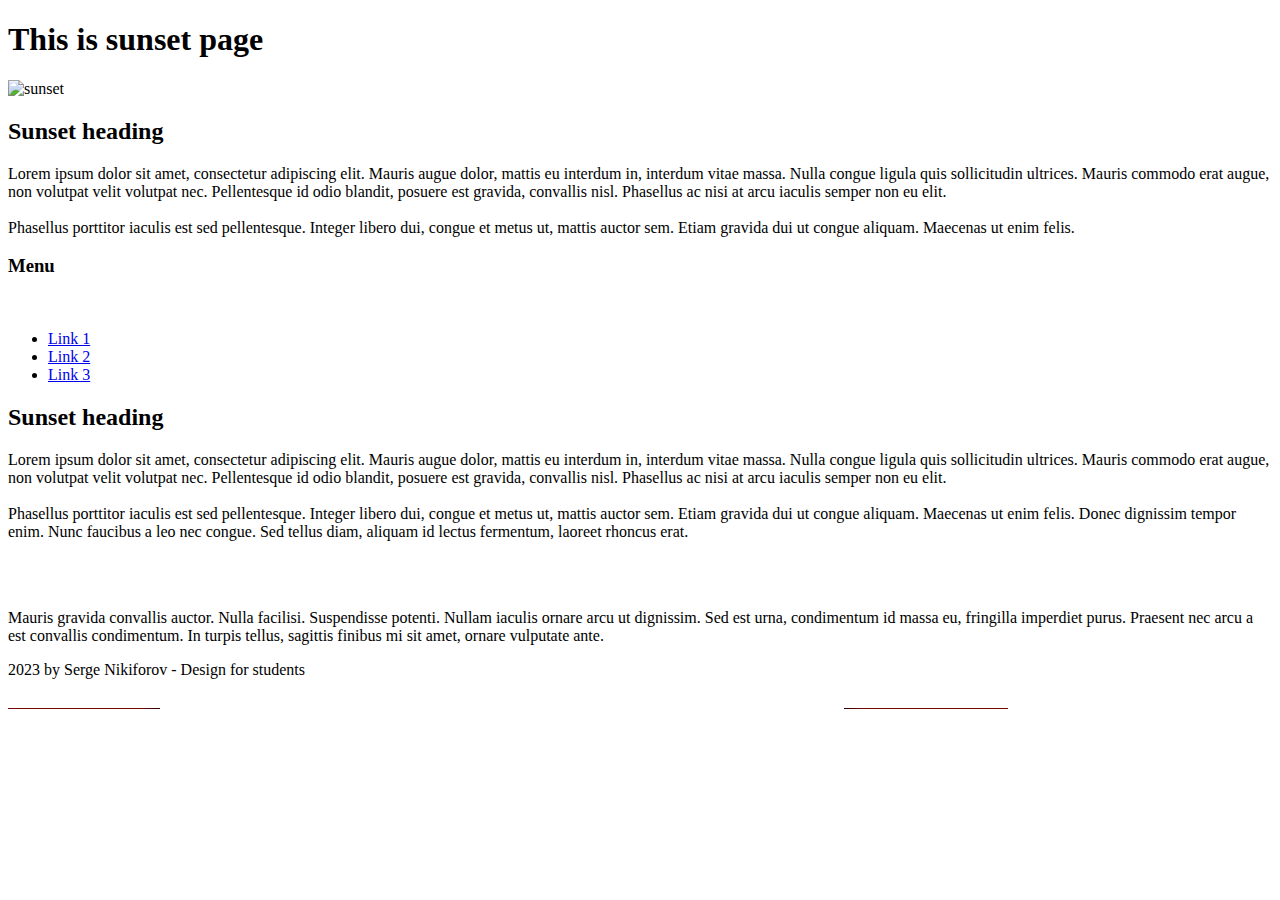
==== index.html @ 0fbc4a2e "added index.html (sunset)" ====
<!DOCTYPE html>
<html lang="en">
  <head>
    <meta charset="UTF-8" />
    <meta name="viewport" content="width=device-width, initial-scale=1.0" />
    <title>Document</title>
    <link rel="stylesheet" href="../sunset/css/reset.css" />
    <link rel="stylesheet" href="../sunset/css/style.css" />
  </head>
  <body>
    <div class="wrapper">
      <header class="header">
        <h1 class="header__heading">This is <span class="header__heading--spec">sunset</span> page</h1>
        <div class="header__img-wrap"><img src="../sunset/img/sunset.jpg" alt="sunset"></div>
      </header>
      <main class="main">
				<section class="section section--flx">
					<article class="article">
						<h2 class="article__heading">Sunset heading</h2>
						<p class="article__item">
							Lorem ipsum dolor sit amet, consectetur adipiscing elit. Mauris
							augue dolor, mattis eu interdum in, interdum vitae massa. Nulla
							congue ligula quis sollicitudin ultrices. Mauris commodo erat
							augue, non volutpat velit volutpat nec. Pellentesque id odio
							blandit, posuere est gravida, convallis nisl. Phasellus ac nisi at
							arcu iaculis semper non eu elit.
							<br>
							<br>
							Phasellus porttitor iaculis est sed pellentesque. Integer libero
							dui, congue et metus ut, mattis auctor sem. Etiam gravida dui ut
							congue aliquam. Maecenas ut enim felis.
						</p>
					</article>
					<div class="nav-wrap">
						<h3 class="nav-heading">Menu</h3>
						<br>
						<ul class="nav">
							<li class="nav__item">
								<a class="nav__link" href="#">Link 1</a>
							</li>
							<li class="nav__item">
								<a class="nav__link" href="#">Link 2</a>
							</li>
							<li class="nav__item">
								<a class="nav__link" href="#">Link 3</a>
							</li>
						</ul>
					</div>
				</section>
				<section class="section">
					<article class="article">
						<h2 class="article__heading">Sunset heading</h2>
						<p class="article__item">
							<span class="article__text--spec">
								Lorem ipsum dolor sit amet, consectetur adipiscing elit.
							</span>
							Mauris augue dolor, mattis eu interdum in, interdum vitae massa.
							Nulla congue ligula quis sollicitudin ultrices. Mauris commodo
							erat augue, non volutpat velit volutpat nec. Pellentesque id odio
							blandit, posuere est gravida, convallis nisl.
							<span class="article__text--mod">
								Phasellus ac nisi at arcu iaculis semper non eu elit.
							</span>
							<br>
							<br>
							Phasellus porttitor iaculis est sed pellentesque. Integer libero
							dui, congue et metus ut, mattis auctor sem. Etiam gravida dui ut
							congue aliquam. Maecenas ut enim felis. Donec dignissim tempor
							enim. Nunc faucibus a leo nec congue. Sed tellus diam, aliquam id
							lectus fermentum,
							<span class="article__text--add"> laoreet rhoncus erat.</span>
						</p>
						<br>
						<br>
						<p class="article__item">
							Mauris gravida convallis auctor. Nulla facilisi. Suspendisse
							potenti. Nullam iaculis ornare arcu ut dignissim. Sed est urna,
							condimentum id massa eu, fringilla imperdiet purus. Praesent nec
							arcu a est convallis condimentum. In turpis tellus, sagittis
							finibus mi sit amet, ornare vulputate ante.
						</p>
					</article>
				</section>
			</main>
			<footer class="footer">
				<p class="footer__item">
					<span class="footer__item--spec">2023</span> by
					<span class="footer__item--spec">Serge Nikiforov</span> - Design for
					students
				</p>
				<img class="footer__img--mod" src="img/back.gif" alt="line">

			</footer>
    </div>
</html>
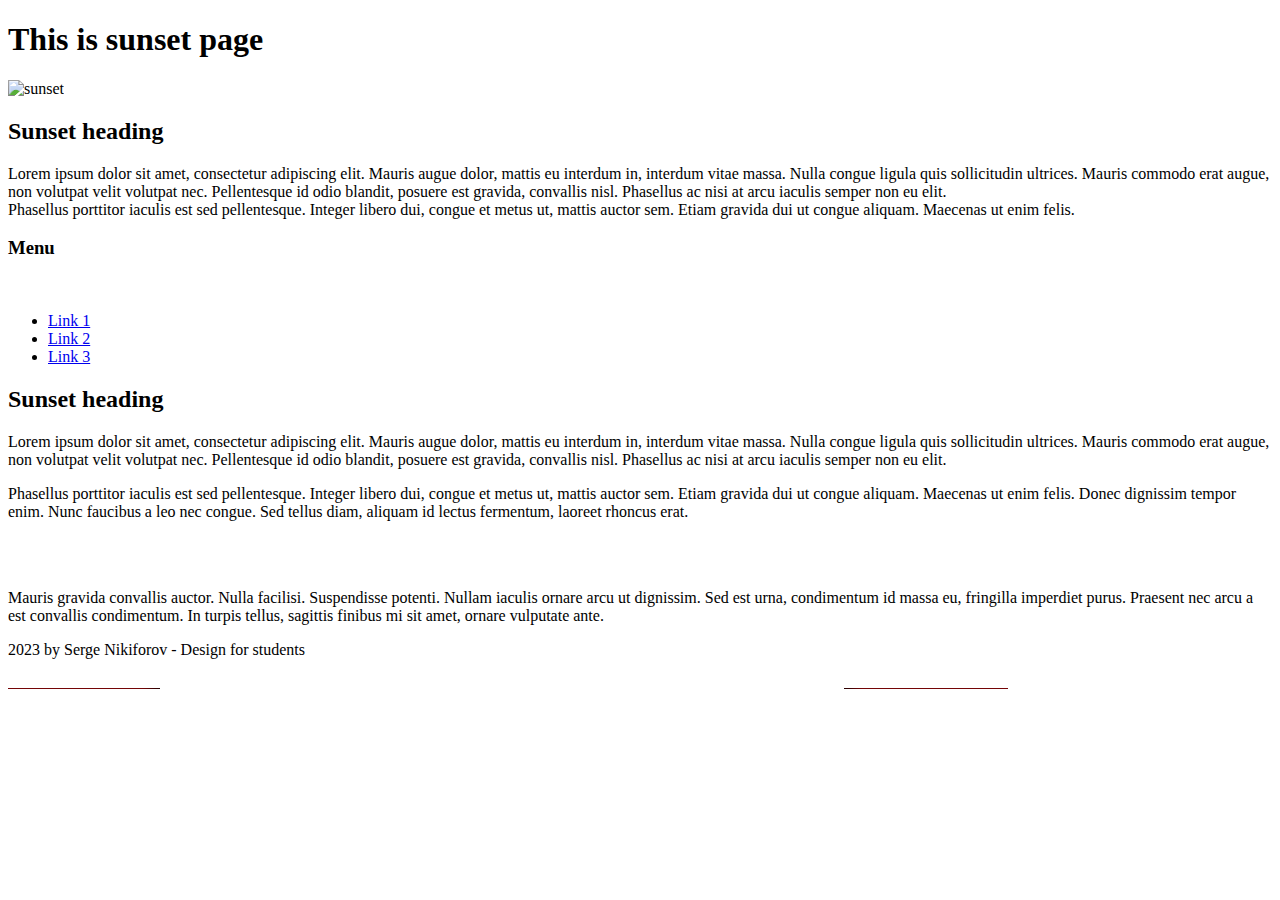
==== commit 80b6a744: "Change style p" ====
--- a/index.html
+++ b/index.html
@@ -24,7 +24,6 @@
 							augue, non volutpat velit volutpat nec. Pellentesque id odio
 							blandit, posuere est gravida, convallis nisl. Phasellus ac nisi at
 							arcu iaculis semper non eu elit.
-							<br>
 							<br>
 							Phasellus porttitor iaculis est sed pellentesque. Integer libero
 							dui, congue et metus ut, mattis auctor sem. Etiam gravida dui ut
@@ -61,14 +60,14 @@
 							<span class="article__text--mod">
 								Phasellus ac nisi at arcu iaculis semper non eu elit.
 							</span>
-							<br>
-							<br>
-							Phasellus porttitor iaculis est sed pellentesque. Integer libero
-							dui, congue et metus ut, mattis auctor sem. Etiam gravida dui ut
-							congue aliquam. Maecenas ut enim felis. Donec dignissim tempor
-							enim. Nunc faucibus a leo nec congue. Sed tellus diam, aliquam id
-							lectus fermentum,
-							<span class="article__text--add"> laoreet rhoncus erat.</span>
+							<p class="article__text--edit">
+								Phasellus porttitor iaculis est sed pellentesque. Integer libero
+								dui, congue et metus ut, mattis auctor sem. Etiam gravida dui ut
+								congue aliquam. Maecenas ut enim felis. Donec dignissim tempor
+								enim. Nunc faucibus a leo nec congue. Sed tellus diam, aliquam id
+								lectus fermentum,
+								<span class="article__text--add"> laoreet rhoncus erat.</span>
+							</p>
 						</p>
 						<br>
 						<br>
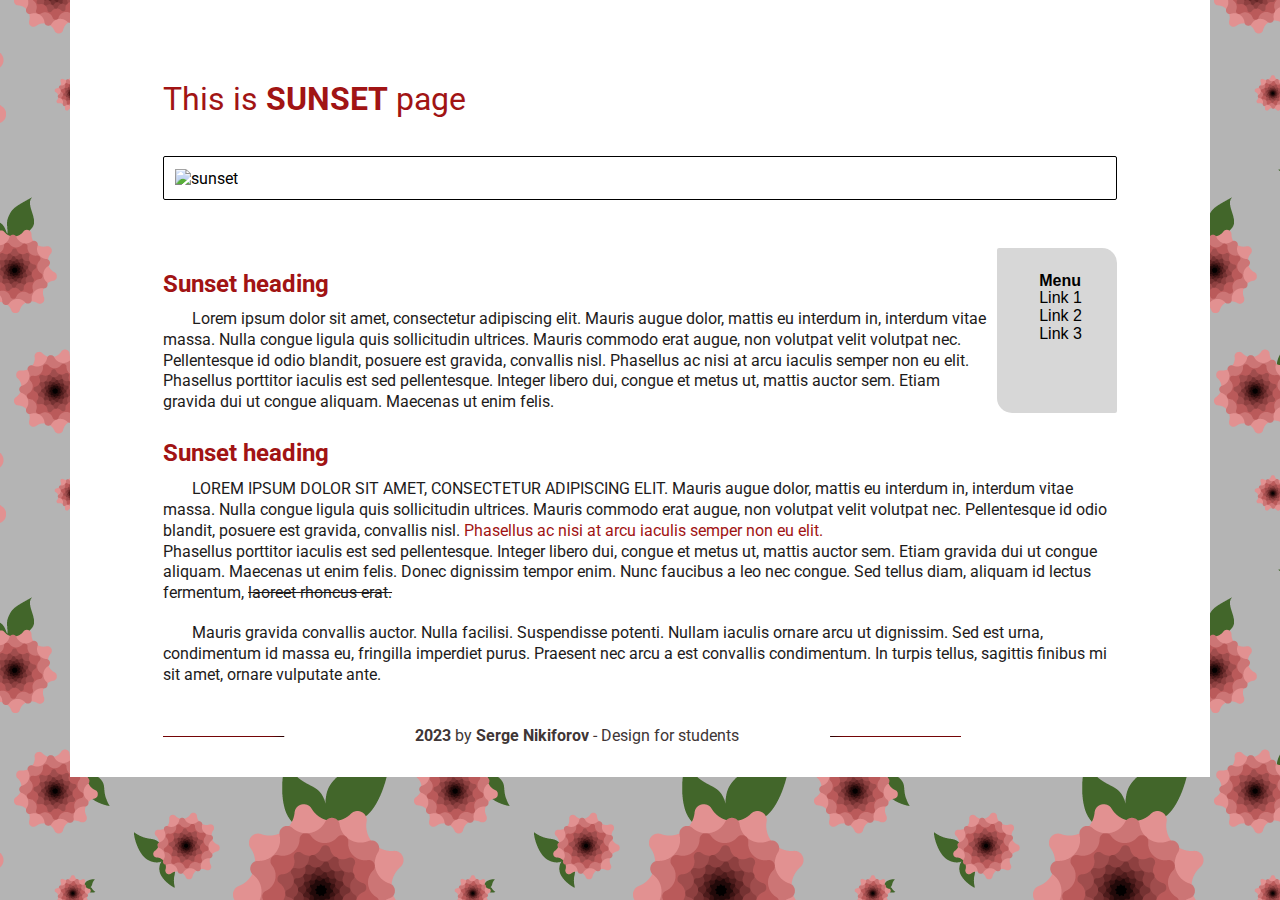
==== commit 45225e67: "add upgrade file index.html,style.css" ====
--- a/index.html
+++ b/index.html
@@ -3,9 +3,9 @@
   <head>
     <meta charset="UTF-8" />
     <meta name="viewport" content="width=device-width, initial-scale=1.0" />
-    <title>Document</title>
-    <link rel="stylesheet" href="../sunset/css/reset.css" />
-    <link rel="stylesheet" href="../sunset/css/style.css" />
+    <title>sunset</title>
+    <link rel="stylesheet" href="css/reset.css" />
+    <link rel="stylesheet" href="css/style.css" />
   </head>
   <body>
     <div class="wrapper">
@@ -23,7 +23,7 @@
 							congue ligula quis sollicitudin ultrices. Mauris commodo erat
 							augue, non volutpat velit volutpat nec. Pellentesque id odio
 							blandit, posuere est gravida, convallis nisl. Phasellus ac nisi at
-							arcu iaculis semper non eu elit.
+							arcu iaculis semper non eu elit. 
 							<br>
 							Phasellus porttitor iaculis est sed pellentesque. Integer libero
 							dui, congue et metus ut, mattis auctor sem. Etiam gravida dui ut
@@ -32,7 +32,6 @@
 					</article>
 					<div class="nav-wrap">
 						<h3 class="nav-heading">Menu</h3>
-						<br>
 						<ul class="nav">
 							<li class="nav__item">
 								<a class="nav__link" href="#">Link 1</a>
@@ -60,16 +59,14 @@
 							<span class="article__text--mod">
 								Phasellus ac nisi at arcu iaculis semper non eu elit.
 							</span>
-							<p class="article__text--edit">
+							<br>
 								Phasellus porttitor iaculis est sed pellentesque. Integer libero
 								dui, congue et metus ut, mattis auctor sem. Etiam gravida dui ut
 								congue aliquam. Maecenas ut enim felis. Donec dignissim tempor
 								enim. Nunc faucibus a leo nec congue. Sed tellus diam, aliquam id
 								lectus fermentum,
 								<span class="article__text--add"> laoreet rhoncus erat.</span>
-							</p>
 						</p>
-						<br>
 						<br>
 						<p class="article__item">
 							Mauris gravida convallis auctor. Nulla facilisi. Suspendisse
@@ -82,13 +79,11 @@
 				</section>
 			</main>
 			<footer class="footer">
-				<p class="footer__item">
-					<span class="footer__item--spec">2023</span> by
-					<span class="footer__item--spec">Serge Nikiforov</span> - Design for
-					students
-				</p>
-				<img class="footer__img--mod" src="img/back.gif" alt="line">
-
+				<div class="footer__line">
+					<p class="footer__item"><span class="footer__item--spec">2023</span> by
+						<span class="footer__item--spec">Serge Nikiforov</span><span class="footer__item--adit"> - Design for
+						students</span> </p>
+				</div>
 			</footer>
     </div>
 </html>
--- a/css/style.css
+++ b/css/style.css
@@ -0,0 +1,141 @@
+@import url("https://fonts.googleapis.com/css2?family=Roboto:ital,wght@0,400;0,700;1,400&display=swap");
+/* 1 */
+body {
+  background: #b4b4b4 url(../img/pink-flowers.webp) repeat;
+  background-attachment: fixed;
+  font-family: "Roboto", Arial, sans-serif;
+  font-weight: 400;
+  font-style: normal;
+  line-height: normal;
+}
+
+/* 10 */
+.wrapper {
+  width: 89%;
+  margin: 0 auto;
+  background-color: #fff;
+  padding: 0 4%;
+}
+/* 1 */
+p {
+  color: #1d1b1b;
+  font-size: 1rem;
+  text-indent: 1.8rem;
+  line-height: 1.3rem;
+}
+/* 30 */
+.header,
+.main,
+.footer {
+  padding: 0 4%;
+}
+/* 10 */
+.header__heading {
+  padding-top: 8.4%;
+  margin-bottom: 4%;
+  color: #a11414;
+  font-size: 2rem;
+}
+/* 10 */
+.header__heading--spec {
+  font-weight: 700;
+  text-transform: uppercase;
+}
+/* 10 */
+.header__img-wrap {
+  padding: 1.2% 1.1%;
+  border: 1px solid #000;
+  border-radius: 2px;
+  margin-bottom: 5%;
+}
+/* 11 */
+.header__img-wrap img {
+  width: 100%;
+}
+/* 10 */
+.section--flx {
+  display: flex;
+}
+/* 20 */
+.section--flx .article {
+  margin-right: 0.24%;
+}
+/* 10 */
+.article__heading {
+  color: #a11414;
+  font-size: 1.5rem;
+  font-weight: 700;
+  margin-top: 2.7%;
+  margin-bottom: 1.3%;
+}
+/* 10 */
+.nav-wrap {
+  width: 29%;
+  border-radius: 2px 15px;
+  background: #d7d7d7;
+  padding: 2.5% 2%;
+  font-family: Arial, Helvetica, sans-serif;
+}
+/* 10 */
+.nav-heading {
+  padding-left: 28%;
+  color: #000;
+  font-size: 1rem;
+  font-weight: 700;
+}
+/* 10 */
+.nav__link {
+  text-decoration: none;
+  padding-top: 25%;
+  color: #000;
+  padding-left: 28%;
+  color: #000;
+  font-size: 1rem;
+}
+/* 20 */
+.nav__link:hover {
+  font-weight: 700;
+  color: #a11414;
+  text-decoration: underline;
+}
+/* 10 */
+.article__text--spec {
+  text-transform: uppercase;
+}
+/* 10 */
+.article__text--mod {
+  color: #a11414;
+}
+/* 10 */
+.article__text--add {
+  text-decoration-line: line-through;
+}
+
+/* 10 */
+.footer {
+  width: 85%;
+  margin-top: 3%;
+  padding-bottom: 2%;
+}
+
+/* 10 */
+.footer__line {
+  background: url(../img/back.gif) no-repeat 0 50%;
+  background-size: 100%;
+}
+
+/* 10 */
+.footer__item {
+  text-align: center;
+  padding: 1.2% 0 1.2%;
+  color: #403636;
+}
+
+/* 10 */
+.footer__item--spec {
+  font-weight: bold;
+  background-color: #fff;
+}
+.footer__item--adit {
+  background-color: #fff;
+}
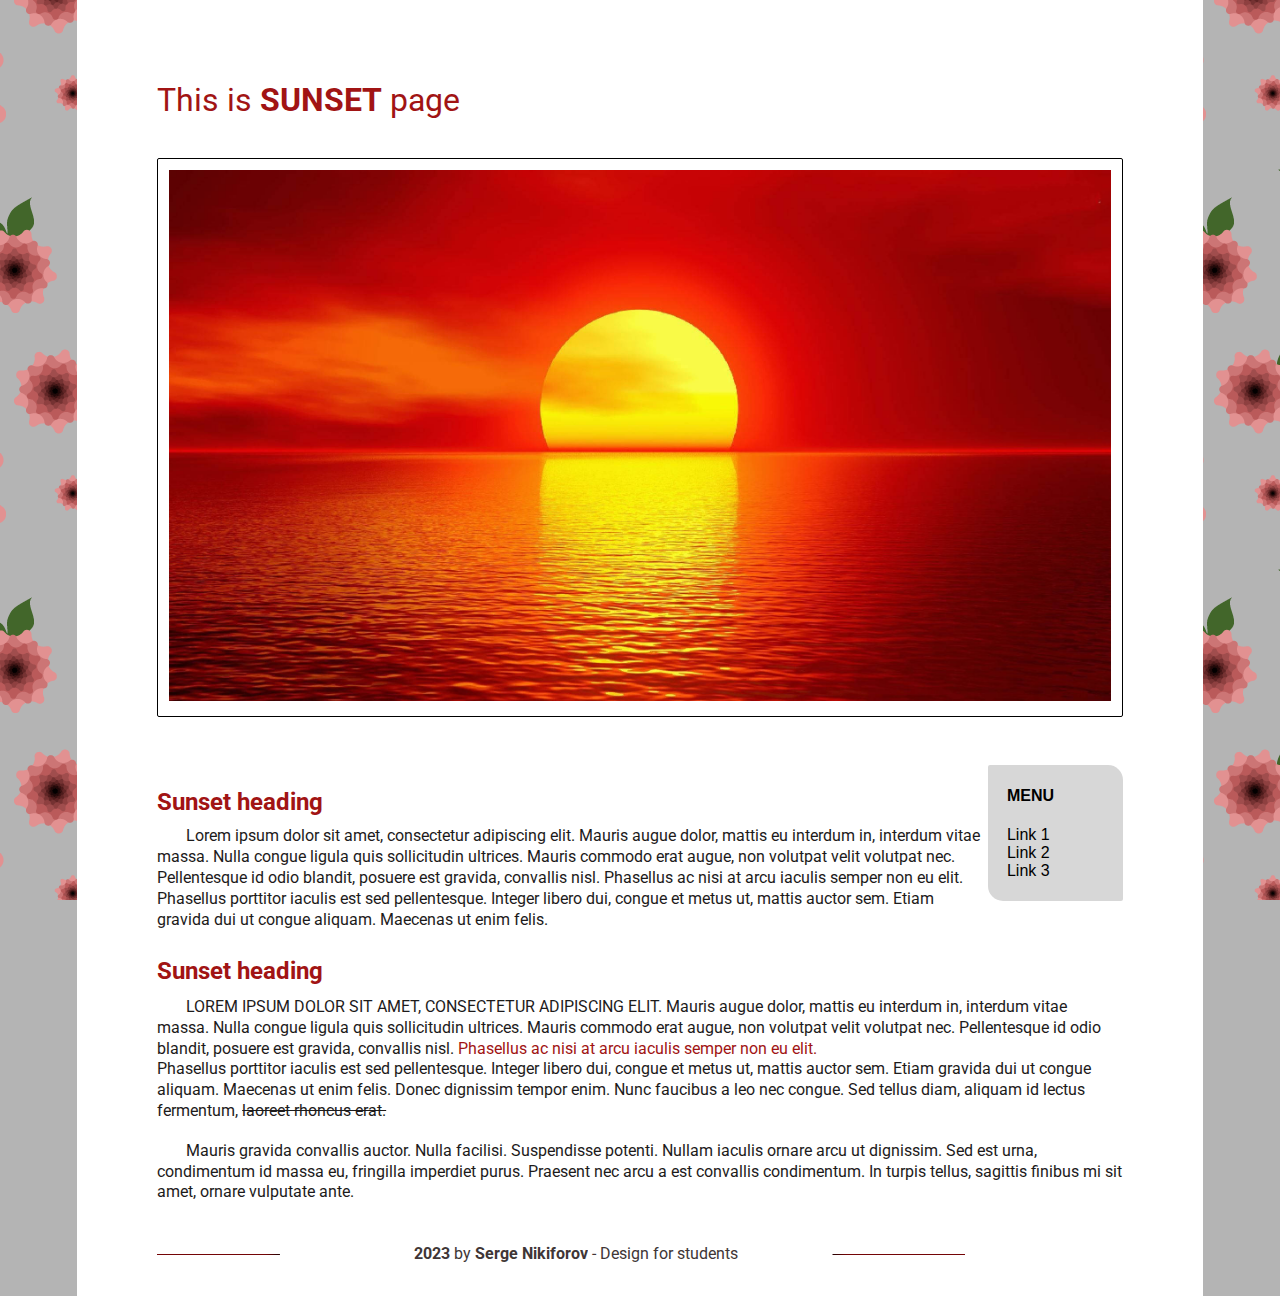
==== commit b83534a3: "update css.style, index.html" ====
--- a/index.html
+++ b/index.html
@@ -11,7 +11,7 @@
     <div class="wrapper">
       <header class="header">
         <h1 class="header__heading">This is <span class="header__heading--spec">sunset</span> page</h1>
-        <div class="header__img-wrap"><img src="../sunset/img/sunset.jpg" alt="sunset"></div>
+        <div class="header__img-wrap"><img src="img/sunset.jpg" alt="sunset"></div>
       </header>
       <main class="main">
 				<section class="section section--flx">
@@ -31,7 +31,7 @@
 						</p>
 					</article>
 					<div class="nav-wrap">
-						<h3 class="nav-heading">Menu</h3>
+						<h3 class="nav-heading">menu</h3>
 						<ul class="nav">
 							<li class="nav__item">
 								<a class="nav__link" href="#">Link 1</a>
--- a/css/style.css
+++ b/css/style.css
@@ -11,10 +11,10 @@
 
 /* 10 */
 .wrapper {
-  width: 89%;
+  width: 88%;
   margin: 0 auto;
   background-color: #fff;
-  padding: 0 4%;
+  padding: 0 3%;
 }
 /* 1 */
 p {
@@ -70,29 +70,27 @@
 }
 /* 10 */
 .nav-wrap {
-  width: 29%;
+  width: 14%;
+  height: fit-content;
   border-radius: 2px 15px;
   background: #d7d7d7;
-  padding: 2.5% 2%;
+  padding: 2.2% 2%;
   font-family: Arial, Helvetica, sans-serif;
+  flex-shrink: 0;
 }
 /* 10 */
 .nav-heading {
-  padding-left: 28%;
   color: #000;
-  font-size: 1rem;
   font-weight: 700;
+  text-transform: uppercase;
+  margin-bottom: 22%;
 }
 /* 10 */
 .nav__link {
   text-decoration: none;
-  padding-top: 25%;
   color: #000;
-  padding-left: 28%;
-  color: #000;
-  font-size: 1rem;
 }
-/* 20 */
+/* 20 -> class - 10, :hover - 10 */
 .nav__link:hover {
   font-weight: 700;
   color: #a11414;
